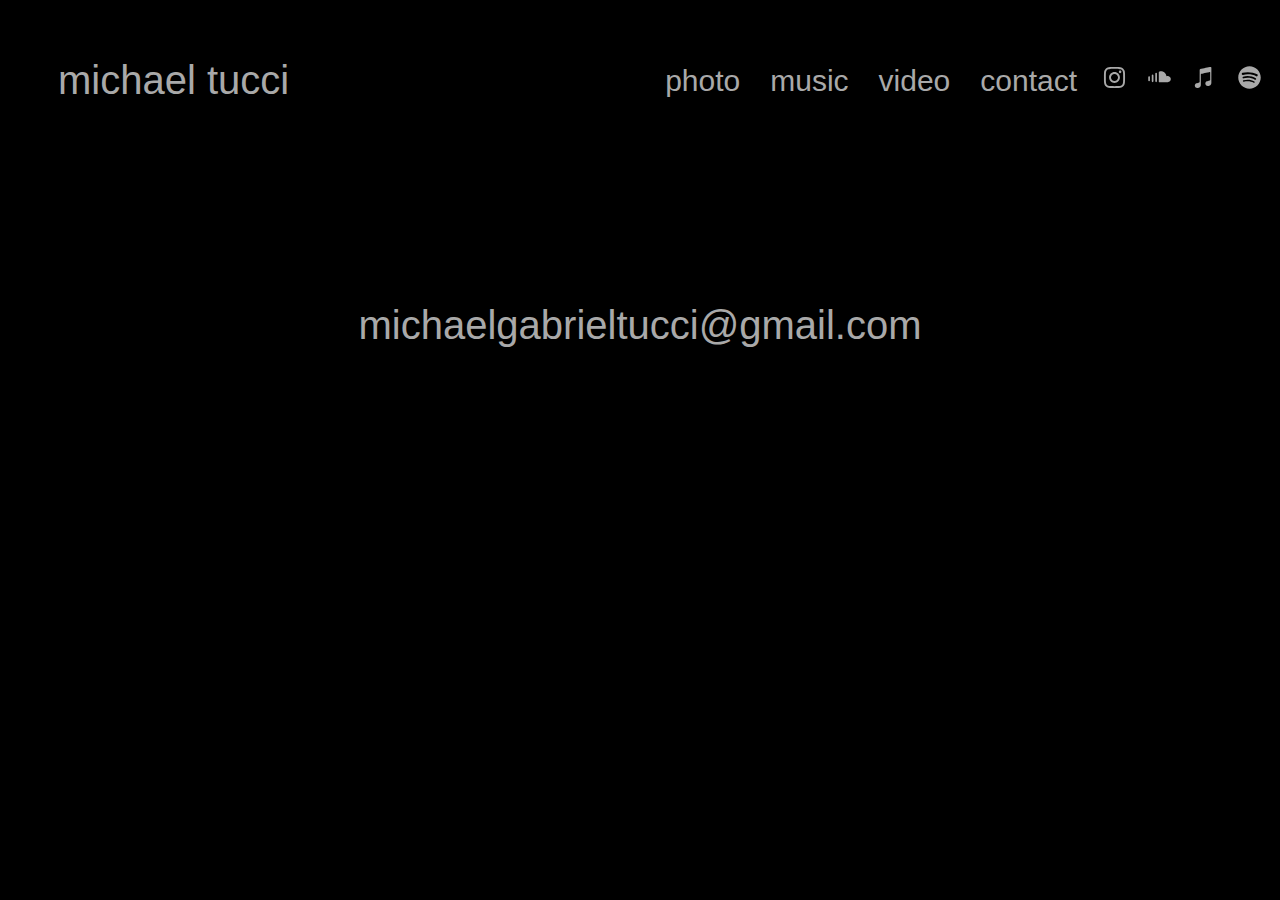
==== contact.html @ d2e41495 "add video.html and other stuff" ====
<!DOCTYPE html>

<html lang="en">

  <head>
    <meta charset='UTF-8'>
    <link rel="stylesheet" href="style.css" />
    <title>Contact</title>
  </head>

  <body>
    
    <div style='display: flex; justify-content: space-between; align-items: center;'>
      <div>
	
	<a href='photos.html'><h1 style='padding-left: 50px;'> michael tucci</h1></a>
	
	
      </div>
      
      <div style="display: flex; align-items: center;">
	
	<a href='photos.html'>photo</a>
	<a href='music.html'>music</a>
	<a href='video.html'>video</a>
	<a href='contact.html'>contact</a>

	
	<a style="display: flex; padding: 0px;"  href='https://www.instagram.com/mtucci112/' target="_blank">
	  <div>
	    <svg  width='45px' height='45px' style='stroke: #a9a9a900; fill: #a9a9a9;' viewBox="0 0 64 64">
	      <use xlink:href="#instagram-icon"></use>
	  </div>
	</a>

	<a style='display: flex; padding: 0px' href="http://soundcloud.com/michaelgabrielmusic" target="_blank">
	  <div>
	    <svg viewBox="0 0 64 64"  width='45px' height='45px' fill='#a9a9a9'>
              <use xlink:href="#soundcloud-icon"></use>
              
	    </svg>
	  </div>
	</a>

	<a style='display: flex; padding: 0px' href="https://music.apple.com/us/artist/michael-gabriel/1064139672" target="_blank">
	  <div>
	    <svg viewBox="0 0 64 64"  width='45px' height='45px' fill='#a9a9a9'>
              <use xlink:href="#itunes-icon"></use>
	    </svg>
	  </div>
	</a>

	<a style='display: flex; padding: 0px' href="https://open.spotify.com/artist/2m2tIfXSPX2SVXAtGIVLnL?si=ia6zXl8RQIam5nljzbbWhw" target="_blank">
	  <div>
	    <svg viewBox="0 0 64 64" width='45px' height='45px' fill='#a9a9a9'>
              <use xlink:href="#spotify-icon"></use>
	    </svg>
	  </div>
	</a>

      </div>
      
    </div>

  
  <body>
    <div style='text-align: center;'>
      <p style='margin-top: 150px;'>michaelgabrieltucci@gmail.com</p>
    </div>









    

    <!--svg stuff -->

    <svg xmlns="http://www.w3.org/2000/svg" version="1.1" style="display:none" data-usage="social-icons-svg">

      <symbol id="soundcloud-icon" viewBox="0 0 64 64"><path d="M43.6,30c-0.6,0-1.2,0.1-1.7,0.3c-0.3-4-3.7-7.1-7.7-7.1c-1,0-2,0.2-2.8,0.5 C31.1,23.9,31,24,31,24.3v13.9c0,0.3,0.2,0.5,0.5,0.5c0,0,12.2,0,12.2,0c2.4,0,4.4-1.9,4.4-4.4C48,31.9,46,30,43.6,30z M27.2,25.1 c-0.7,0-1.2,0.5-1.2,1.1v11.3c0,0.7,0.6,1.2,1.2,1.2c0.7,0,1.2-0.6,1.2-1.2V26.2C28.4,25.6,27.8,25.1,27.2,25.1z M22.2,27.8 c-0.7,0-1.2,0.5-1.2,1.1v8.5c0,0.7,0.6,1.2,1.2,1.2s1.2-0.6,1.2-1.2V29C23.4,28.3,22.9,27.8,22.2,27.8z M17.2,30.2 c-0.7,0-1.2,0.5-1.2,1.1v4.9c0,0.7,0.6,1.2,1.2,1.2c0.7,0,1.2-0.6,1.2-1.2v-4.9C18.5,30.7,17.9,30.2,17.2,30.2z"></path></symbol>
      
      <symbol id="itunes-icon" viewBox="0 0 64 64"><path d="M41.784,28.836c0,3.5,0.002,7-0.002,10.499c0,0.767-0.105,1.519-0.446,2.217c-0.53,1.086-1.399,1.768-2.55,2.095c-0.642,0.183-1.297,0.288-1.965,0.318c-1.749,0.083-3.261-1.103-3.574-2.823c-0.26-1.419,0.419-2.984,1.91-3.715c0.595-0.294,1.23-0.458,1.871-0.596c0.695-0.15,1.393-0.282,2.084-0.441c0.504-0.116,0.84-0.424,0.939-0.948c0.023-0.116,0.033-0.236,0.033-0.355c0.002-3.336,0.002-6.67-0.002-10.005c0-0.114-0.019-0.23-0.047-0.34c-0.072-0.277-0.274-0.446-0.559-0.43c-0.294,0.017-0.584,0.064-0.873,0.122c-1.397,0.275-2.793,0.559-4.189,0.84c-1.425,0.286-2.851,0.576-4.278,0.864c-0.842,0.171-1.684,0.34-2.525,0.51c-0.03,0.006-0.059,0.016-0.088,0.023c-0.509,0.141-0.693,0.374-0.717,0.9c-0.003,0.08-0.002,0.16-0.002,0.241c-0.002,4.782,0,9.565-0.003,14.345c0,0.773-0.086,1.537-0.396,2.255c-0.512,1.18-1.416,1.914-2.636,2.269c-0.645,0.186-1.307,0.293-1.976,0.316c-1.762,0.066-3.225-1.105-3.527-2.838c-0.261-1.494,0.422-3.098,2.119-3.816c0.656-0.275,1.344-0.427,2.036-0.571c0.527-0.111,1.056-0.211,1.582-0.324c0.703-0.153,1.07-0.595,1.1-1.313c0.003-0.094,0.002-0.183,0.002-0.277c0-5.44,0-10.882,0.003-16.323c0-0.227,0.023-0.46,0.077-0.681c0.128-0.524,0.502-0.823,1.003-0.953c0.469-0.122,0.947-0.207,1.422-0.304c1.347-0.272,2.694-0.543,4.042-0.814c1.393-0.282,2.784-0.562,4.176-0.843c1.23-0.249,2.46-0.501,3.693-0.743c0.404-0.08,0.814-0.161,1.22-0.194c0.57-0.045,0.961,0.313,1.019,0.886c0.014,0.136,0.022,0.274,0.022,0.412C41.786,21.814,41.786,25.325,41.784,28.836L41.784,28.836z"></path></symbol>

      <symbol id="spotify-icon" viewBox="0 0 64 64"><path d="M32,16c-8.8,0-16,7.2-16,16c0,8.8,7.2,16,16,16c8.8,0,16-7.2,16-16C48,23.2,40.8,16,32,16 M39.3,39.1c-0.3,0.5-0.9,0.6-1.4,0.3c-3.8-2.3-8.5-2.8-14.1-1.5c-0.5,0.1-1.1-0.2-1.2-0.7c-0.1-0.5,0.2-1.1,0.8-1.2 c6.1-1.4,11.3-0.8,15.5,1.8C39.5,38,39.6,38.6,39.3,39.1 M41.3,34.7c-0.4,0.6-1.1,0.8-1.7,0.4c-4.3-2.6-10.9-3.4-15.9-1.9 c-0.7,0.2-1.4-0.2-1.6-0.8c-0.2-0.7,0.2-1.4,0.8-1.6c5.8-1.8,13-0.9,18,2.1C41.5,33.4,41.7,34.1,41.3,34.7 M41.5,30.2 c-5.2-3.1-13.7-3.3-18.6-1.9c-0.8,0.2-1.6-0.2-1.9-1c-0.2-0.8,0.2-1.6,1-1.9c5.7-1.7,15-1.4,21,2.1c0.7,0.4,0.9,1.3,0.5,2.1 C43.1,30.4,42.2,30.6,41.5,30.2"></path>


	    
<!-- instagram -->
    
    <symbol id="instagram-icon" viewBox="0 0 64 64"><path d="M46.91,25.816c-0.073-1.597-0.326-2.687-0.697-3.641c-0.383-0.986-0.896-1.823-1.73-2.657c-0.834-0.834-1.67-1.347-2.657-1.73c-0.954-0.371-2.045-0.624-3.641-0.697C36.585,17.017,36.074,17,32,17s-4.585,0.017-6.184,0.09c-1.597,0.073-2.687,0.326-3.641,0.697c-0.986,0.383-1.823,0.896-2.657,1.73c-0.834,0.834-1.347,1.67-1.73,2.657c-0.371,0.954-0.624,2.045-0.697,3.641C17.017,27.415,17,27.926,17,32c0,4.074,0.017,4.585,0.09,6.184c0.073,1.597,0.326,2.687,0.697,3.641c0.383,0.986,0.896,1.823,1.73,2.657c0.834,0.834,1.67,1.347,2.657,1.73c0.954,0.371,2.045,0.624,3.641,0.697C27.415,46.983,27.926,47,32,47s4.585-0.017,6.184-0.09c1.597-0.073,2.687-0.326,3.641-0.697c0.986-0.383,1.823-0.896,2.657-1.73c0.834-0.834,1.347-1.67,1.73-2.657c0.371-0.954,0.624-2.045,0.697-3.641C46.983,36.585,47,36.074,47,32S46.983,27.415,46.91,25.816z M44.21,38.061c-0.067,1.462-0.311,2.257-0.516,2.785c-0.272,0.7-0.597,1.2-1.122,1.725c-0.525,0.525-1.025,0.85-1.725,1.122c-0.529,0.205-1.323,0.45-2.785,0.516c-1.581,0.072-2.056,0.087-6.061,0.087s-4.48-0.015-6.061-0.087c-1.462-0.067-2.257-0.311-2.785-0.516c-0.7-0.272-1.2-0.597-1.725-1.122c-0.525-0.525-0.85-1.025-1.122-1.725c-0.205-0.529-0.45-1.323-0.516-2.785c-0.072-1.582-0.087-2.056-0.087-6.061s0.015-4.48,0.087-6.061c0.067-1.462,0.311-2.257,0.516-2.785c0.272-0.7,0.597-1.2,1.122-1.725c0.525-0.525,1.025-0.85,1.725-1.122c0.529-0.205,1.323-0.45,2.785-0.516c1.582-0.072,2.056-0.087,6.061-0.087s4.48,0.015,6.061,0.087c1.462,0.067,2.257,0.311,2.785,0.516c0.7,0.272,1.2,0.597,1.725,1.122c0.525,0.525,0.85,1.025,1.122,1.725c0.205,0.529,0.45,1.323,0.516,2.785c0.072,1.582,0.087,2.056,0.087,6.061S44.282,36.48,44.21,38.061z M32,24.297c-4.254,0-7.703,3.449-7.703,7.703c0,4.254,3.449,7.703,7.703,7.703c4.254,0,7.703-3.449,7.703-7.703C39.703,27.746,36.254,24.297,32,24.297z M32,37c-2.761,0-5-2.239-5-5c0-2.761,2.239-5,5-5s5,2.239,5,5C37,34.761,34.761,37,32,37z M40.007,22.193c-0.994,0-1.8,0.806-1.8,1.8c0,0.994,0.806,1.8,1.8,1.8c0.994,0,1.8-0.806,1.8-1.8C41.807,22.999,41.001,22.193,40.007,22.193z"></path></symbol>

    </svg>


    </body>
    
    
</html>
---- style.css ----
h1 {
    text-align: left;
    color: #A9A9A9;
    font-family: sans-serif;
    font-weight: 300;
    font-size: 40px;
    padding: 15px;
    margin-bottom: 1px;
    margin-top: 1px;
}

h1:hover {
    color: #b8860b;
    transition: 0.5s ease;
}

p {
    color: #a9a9a9;
    font-family: sans-serif;
    font-weight: 100px;
    font-size: 40px;
    margin: 15px;
}

html {
    background: black;
}

a {
    text-decoration: none;
    color: #A9A9A9;
    font-family: sans-serif;
    font-size: 30px;
    padding: 15px;
    font-weight: 200;
    
}


a:hover {
    color: #b8860b;
    transition: 0.5s ease;
}


a:active {
    color: #DCDCDC;
}

.sample-image { 
    display: flex;
    overflow: auto;
    flex-wrap: wrap;
    align-items: center;
    justify-content: center;
    
}

.sample-image img { 
     padding: 20px; 
}

@media (max-width: 900px) {
    a {
	font-size: 25px;
    }

    h1 {
	font-size: 30px;
    }

    svg {
	width: 35px;
	height: 35px;
    }
}

@media (max-width: 700px) {
     a {
	font-size: 20px;
    }

    h1 {
	font-size: 25px;
    }

    svg {
	width: 30px;
	height: 30px;
    }
}
    
.portrait {
    width: 300px;
    height: auto;
}

.landscape {
    width: 600px;
    height: auto;
}

@media (max-width: 1390px) {
    .portrait {
	width: 20%;
	height: auto;
    }

    .landscape {
	width: 40%;
	height: auto;
    }

}


.container {
    position: relative;
    display: flex;
    align-items: center;
    margin-left: 30px;
    width: 250px;
    height: 250px;
}

.album {
    display: flex;
    width: 250px;
    height: auto;
}

.overlay {
    position: absolute;
    display: flex;
    justify-content: center;
    bottom: 0;
    background: rgba(169, 169, 169, 0.5);
    color: #f1f1f1;
    width: 100%;
    height: auto;
    transition: .5s ease;
    opacity:0;
    color: white;
    padding: opx;
    text-align: center;
}

.container:hover .overlay {
    opacity: 1;
}

svg:hover {
    fill:  #b8860b;
    transition: 0.5s ease;
}

.video {
    display: flex;
    justify-content: center;
    padding: 30px;
    padding-bottom: 10px;
    margin-top: 50px;
}

.paragraph {
    font-size: 20px;
    font-weight: 100;
    text-align: center;
}
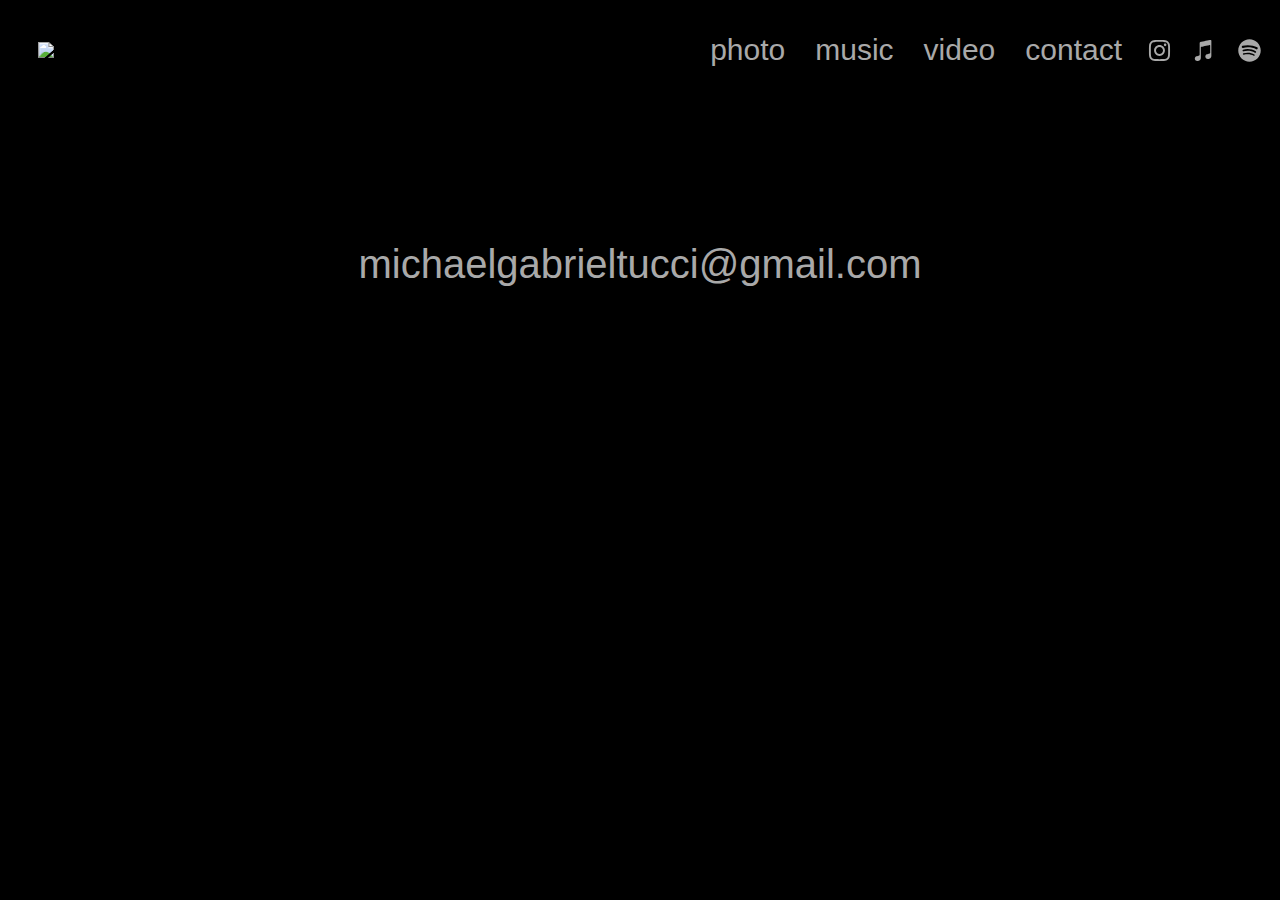
==== commit 296fb564: "updated header on all pages" ====
--- a/contact.html
+++ b/contact.html
@@ -10,10 +10,17 @@
 
   <body>
     
+
+    <!-- header -->
+    
     <div style='display: flex; justify-content: space-between; align-items: center;'>
       <div>
+
+	<!--PNG logo-->
 	
-	<a href='photos.html'><h1 style='padding-left: 50px;'> michael tucci</h1></a>
+	<a href='photos.html'><img src='name-logo.png' class='logo'/></a>
+
+	<!--plain text logo: <a href='photos.html'><h1 style='padding-left: 50px;'> michael tucci</h1></a>-->
 	
 	
       </div>
@@ -26,32 +33,23 @@
 	<a href='contact.html'>contact</a>
 
 	
-	<a style="display: flex; padding: 0px;"  href='https://www.instagram.com/mtucci112/' target="_blank">
-	  <div>
-	    <svg  width='45px' height='45px' style='stroke: #a9a9a900; fill: #a9a9a9;' viewBox="0 0 64 64">
+	<a style="display: flex; padding: 0px; width: 45px; height: 45px;" class='icon' href='https://www.instagram.com/mtucci112/' target="_blank">
+	  <div class='icon'>
+	    <svg  width='45px' height='45px' style='stroke: #a9a9a900;' viewBox="0 0 64 64">
 	      <use xlink:href="#instagram-icon"></use>
 	  </div>
 	</a>
 
-	<a style='display: flex; padding: 0px' href="http://soundcloud.com/michaelgabrielmusic" target="_blank">
-	  <div>
-	    <svg viewBox="0 0 64 64"  width='45px' height='45px' fill='#a9a9a9'>
-              <use xlink:href="#soundcloud-icon"></use>
-              
-	    </svg>
-	  </div>
-	</a>
-
-	<a style='display: flex; padding: 0px' href="https://music.apple.com/us/artist/michael-gabriel/1064139672" target="_blank">
-	  <div>
+	<a style='display: flex; padding: 0px; width: 45px; height: 45px;' href="https://music.apple.com/us/artist/michael-gabriel/1064139672" class='icon' target="_blank">
+	  <div class='icon'>
 	    <svg viewBox="0 0 64 64"  width='45px' height='45px' fill='#a9a9a9'>
               <use xlink:href="#itunes-icon"></use>
 	    </svg>
 	  </div>
 	</a>
 
-	<a style='display: flex; padding: 0px' href="https://open.spotify.com/artist/2m2tIfXSPX2SVXAtGIVLnL?si=ia6zXl8RQIam5nljzbbWhw" target="_blank">
-	  <div>
+	<a style='display: flex; padding: 0px; width: 45px; height: 45px;' href="https://open.spotify.com/artist/2m2tIfXSPX2SVXAtGIVLnL?si=ia6zXl8RQIam5nljzbbWhw" class='icon' target="_blank">
+	  <div class='icon'>
 	    <svg viewBox="0 0 64 64" width='45px' height='45px' fill='#a9a9a9'>
               <use xlink:href="#spotify-icon"></use>
 	    </svg>
@@ -99,5 +97,5 @@
 
     </body>
     
-    
+  
 </html>
--- a/style.css
+++ b/style.css
@@ -27,6 +27,10 @@
     background: black;
 }
 
+svg {
+    fill: #a9a9a9;
+}
+
 a {
     text-decoration: none;
     color: #A9A9A9;
@@ -37,20 +41,11 @@
     
 }
 
-
-a:hover {
-    color: #b8860b;
-    transition: 0.5s ease;
-}
-
-
-a:active {
-    color: #DCDCDC;
-}
-
-.sample-image { 
-    display: flex;
-    overflow: auto;
+.sample-image {
+    /* width: 1200px; */
+    width: 80%;
+    margin: 0 auto;
+    display: flex;
     flex-wrap: wrap;
     align-items: center;
     justify-content: center;
@@ -60,58 +55,15 @@
 .sample-image img { 
      padding: 20px; 
 }
-
-@media (max-width: 900px) {
-    a {
-	font-size: 25px;
-    }
-
-    h1 {
-	font-size: 30px;
-    }
-
-    svg {
-	width: 35px;
-	height: 35px;
-    }
-}
-
-@media (max-width: 700px) {
-     a {
-	font-size: 20px;
-    }
-
-    h1 {
-	font-size: 25px;
-    }
-
-    svg {
-	width: 30px;
-	height: 30px;
-    }
-}
-    
+ 
 .portrait {
-    width: 300px;
+    width: 250px;
     height: auto;
 }
 
 .landscape {
-    width: 600px;
-    height: auto;
-}
-
-@media (max-width: 1390px) {
-    .portrait {
-	width: 20%;
-	height: auto;
-    }
-
-    .landscape {
-	width: 40%;
-	height: auto;
-    }
-
+    width: 500px;
+    height: auto;
 }
 
 
@@ -155,6 +107,16 @@
     transition: 0.5s ease;
 }
 
+a:hover {
+    color: #b8860b;
+    transition: 0.5s ease;
+}
+
+
+a:active {
+    color: #DCDCDC;
+}
+
 .video {
     display: flex;
     justify-content: center;
@@ -167,4 +129,184 @@
     font-size: 20px;
     font-weight: 100;
     text-align: center;
-}
+    padding-left: 70px;
+    padding-right: 70px;
+    padding-bottom: 50px;
+    
+}
+
+.icon {
+    width: 45px;
+    height: 45px;
+    display: flex;
+    align-items: center;
+}
+
+.logo {
+    width: 300px;
+    height: auto;
+    padding-left: 30px;
+    display: flex;
+    align-items: center;
+    text-align: center;
+    
+}
+
+.me {
+    width: 80%;
+    display: flex;
+    justify-content: center;
+    margin: 0 auto;
+}
+
+.me-img {
+    display: flex;
+    justify-content: flex-start;
+    padding: 30px;
+    padding-top: 5px;
+    width: 300px;
+    height: auto;
+}
+
+.bio {
+    font-size: 20px;
+    text-align: center;
+}
+
+.bio-block {
+    display: flex;
+    align-items: center;
+}
+
+
+
+@media (max-width: 1230px) {
+
+    .portrait {
+	width: 200px;
+	height: auto;
+    }
+
+    .landscape {
+	width: 400px;
+	height: auto;
+    }
+        .me-img {
+	width: 200px;
+	hieght: auto;
+    }
+}
+
+@media (max-width: 930px) {
+    
+    a {
+	font-size: 25px;
+    }
+
+    h1 {
+	font-size: 30px;
+    }
+
+    .logo {
+	width: 210px;
+    }
+
+    svg {
+	width: 35px;
+	height: 35px;
+    }
+    .portrait {
+	width: 150px;
+	height: auto;
+    }
+
+    .landscape {
+	width: 300px;
+	height: auto;
+    }
+    .me-img {
+	width: 170px;
+	hieght: auto;
+    }
+}
+
+@media (max-width: 790px) {
+    
+     a {
+	font-size: 17px;
+    }
+
+    h1 {
+	font-size: 22px;
+    }
+
+    .logo {
+	width: 150px;
+    }
+
+    svg {
+	width: 30px;
+	height: 30px;
+    }
+    .portrait {
+	width: 125px;
+	height: auto;
+    }
+
+    .landscape {
+	width: 250px;
+	height: auto;
+    }
+    
+    .me-img {
+	width: 150px;
+
+    }
+
+
+}
+
+@media (max-width: 600px) {
+    
+    a {
+	font-size: 10px;
+    }
+
+    h1 {
+	font-size: 15px;
+    }
+
+     .logo {
+	width: 100px;
+    }
+
+    svg {
+	width: 30px;
+	height: 30px;
+    }
+
+    .portrait {
+	width: 100px;
+	height: auto;
+    }
+
+    .landscape {
+	width: 200px;
+	height: auto;
+    }
+    
+    .icon {
+	width: 30px;
+	height: 30px;
+    }
+
+    .me-img {
+	width: 100px;
+
+    }
+    
+}
+    
+    /* .sample-image { */
+    /* 	width: 900px; */
+    /* } */
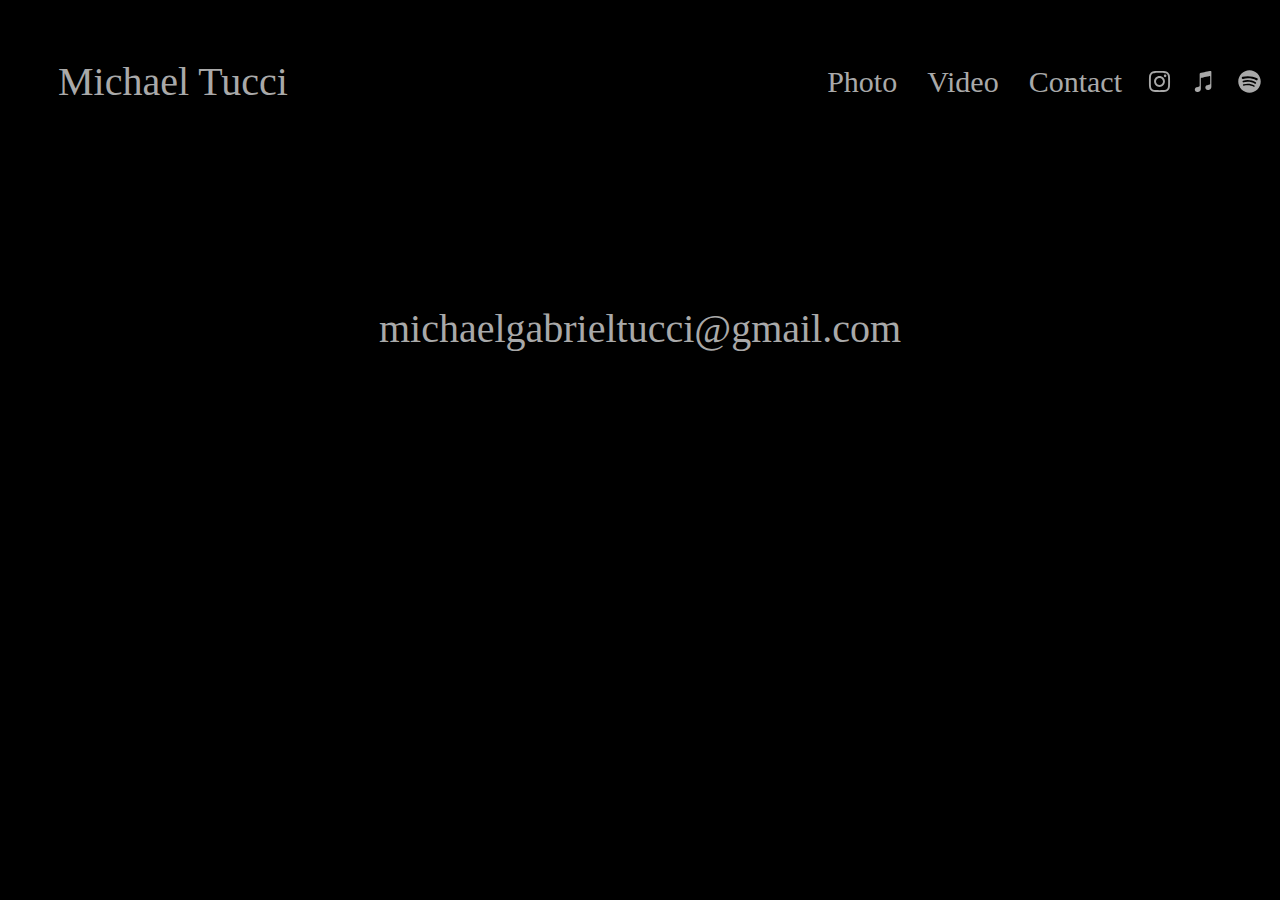
==== commit db3b6027: "changed font got rid of png logo and temporarily took out music page" ====
--- a/contact.html
+++ b/contact.html
@@ -12,25 +12,26 @@
     
 
     <!-- header -->
-    
+
+        
     <div style='display: flex; justify-content: space-between; align-items: center;'>
       <div>
 
 	<!--PNG logo-->
 	
-	<a href='photos.html'><img src='name-logo.png' class='logo'/></a>
+	<!-- <a href='photos.html'><img src='name-logo.png' class='logo'/></a> -->
 
-	<!--plain text logo: <a href='photos.html'><h1 style='padding-left: 50px;'> michael tucci</h1></a>-->
+	<a href='photos.html'><h1 style='padding-left: 50px;'> Michael Tucci</h1></a>
 	
 	
       </div>
       
-      <div style="display: flex; align-items: center;">
+      <div class='header-options' style="display: flex; align-items: center;">
 	
-	<a href='photos.html'>photo</a>
-	<a href='music.html'>music</a>
-	<a href='video.html'>video</a>
-	<a href='contact.html'>contact</a>
+	<a href='photos.html'>Photo</a>
+	<!-- <a href='music.html'>Music</a> -->
+	<a href='video.html'>Video</a>
+	<a href='contact.html'>Contact</a>
 
 	
 	<a style="display: flex; padding: 0px; width: 45px; height: 45px;" class='icon' href='https://www.instagram.com/mtucci112/' target="_blank">
@@ -59,8 +60,7 @@
       </div>
       
     </div>
-
-  
+    
   <body>
     <div style='text-align: center;'>
       <p style='margin-top: 150px;'>michaelgabrieltucci@gmail.com</p>
--- a/style.css
+++ b/style.css
@@ -1,8 +1,12 @@
+@font-face {
+    font-family: niceCleanFont;
+    src: url(AdobeClean-Light.otf);
+}
 
 h1 {
     text-align: left;
     color: #A9A9A9;
-    font-family: sans-serif;
+    font-family: niceCleanFont;
     font-weight: 300;
     font-size: 40px;
     padding: 15px;
@@ -17,7 +21,7 @@
 
 p {
     color: #a9a9a9;
-    font-family: sans-serif;
+    font-family: niceCleanFont;
     font-weight: 100px;
     font-size: 40px;
     margin: 15px;
@@ -34,11 +38,15 @@
 a {
     text-decoration: none;
     color: #A9A9A9;
-    font-family: sans-serif;
+    font-family: niceCleanFont;
     font-size: 30px;
     padding: 15px;
     font-weight: 200;
     
+}
+
+.header-options {
+    font-family: niceCleanFont;
 }
 
 .sample-image {
@@ -306,7 +314,8 @@
     }
     
 }
-    
+
+
     /* .sample-image { */
     /* 	width: 900px; */
     /* } */
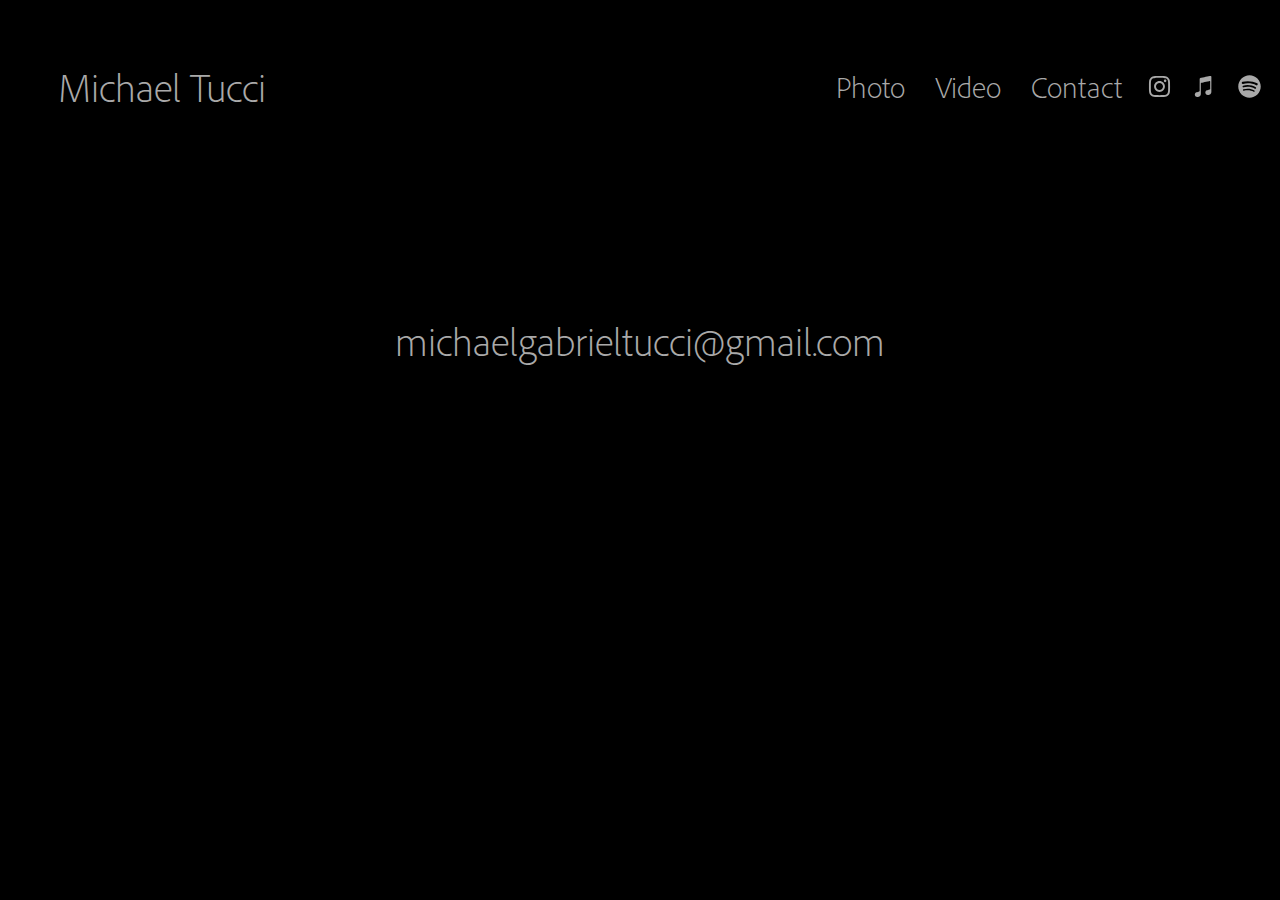
==== commit fa4781bc: "rename photos to index" ====
--- a/contact.html
+++ b/contact.html
@@ -21,14 +21,14 @@
 	
 	<!-- <a href='photos.html'><img src='name-logo.png' class='logo'/></a> -->
 
-	<a href='photos.html'><h1 style='padding-left: 50px;'> Michael Tucci</h1></a>
+	<a href='index.html'><h1 style='padding-left: 50px;'> Michael Tucci</h1></a>
 	
 	
       </div>
       
       <div class='header-options' style="display: flex; align-items: center;">
 	
-	<a href='photos.html'>Photo</a>
+	<a href='index.html'>Photo</a>
 	<!-- <a href='music.html'>Music</a> -->
 	<a href='video.html'>Video</a>
 	<a href='contact.html'>Contact</a>
--- a/style.css
+++ b/style.css
@@ -56,7 +56,7 @@
     display: flex;
     flex-wrap: wrap;
     align-items: center;
-    justify-content: center;
+    justify-content: space-between;
     
 }
 
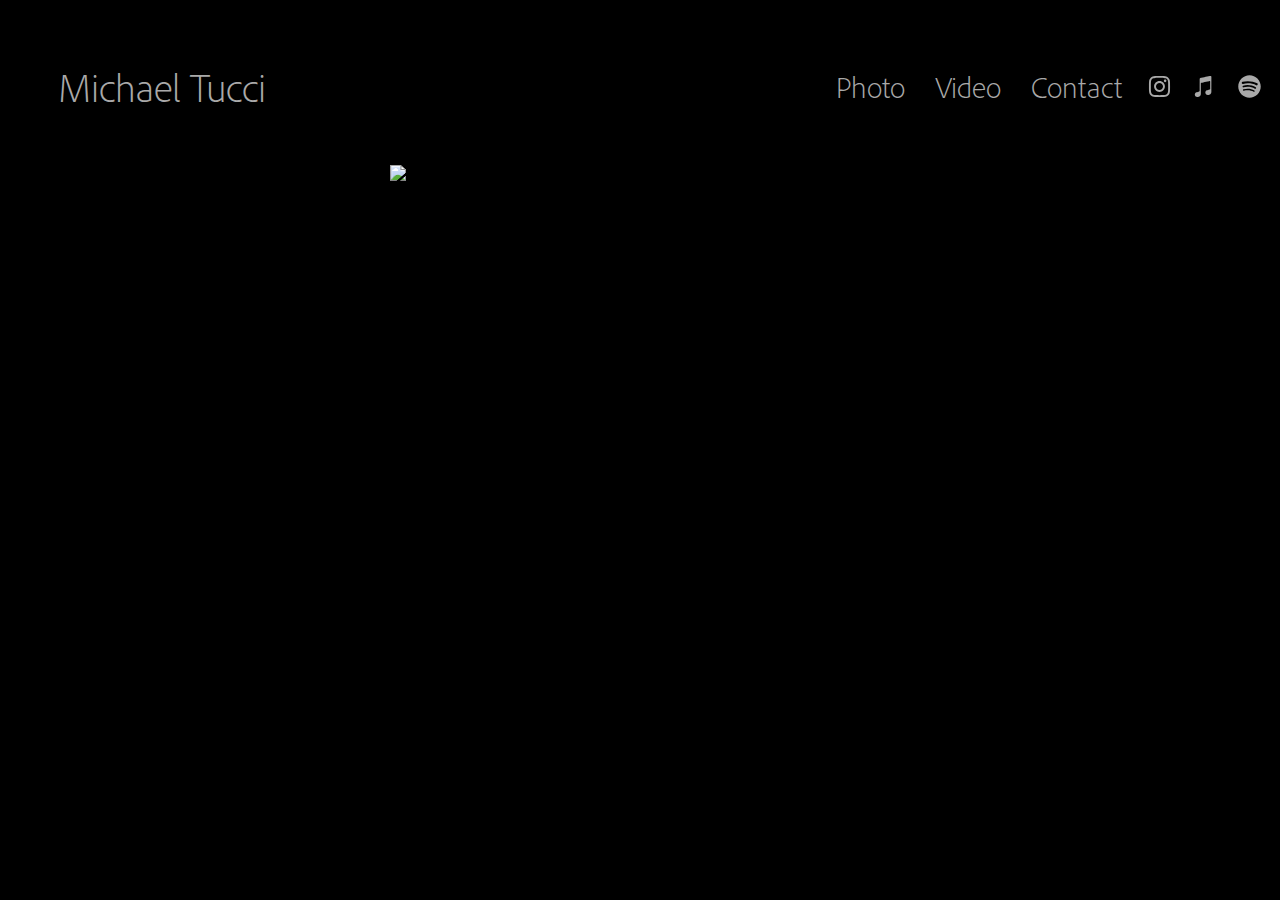
==== commit 3303754e: "changed contact info to png in place of text" ====
--- a/contact.html
+++ b/contact.html
@@ -62,8 +62,10 @@
     </div>
     
   <body>
-    <div style='text-align: center;'>
-      <p style='margin-top: 150px;'>michaelgabrieltucci@gmail.com</p>
+    <div class='gmail'>
+      <!-- <p style='margin-top: 150px;'>michaelgabrieltucci@gmail.com</p> -->
+      <img class='landscape' src='gmail.png'/>
+      
     </div>
 
 
--- a/style.css
+++ b/style.css
@@ -315,7 +315,8 @@
     
 }
 
-
-    /* .sample-image { */
-    /* 	width: 900px; */
-    /* } */
+.gmail {
+    display: flex;
+    justify-content: center;
+    align-items: center;
+}
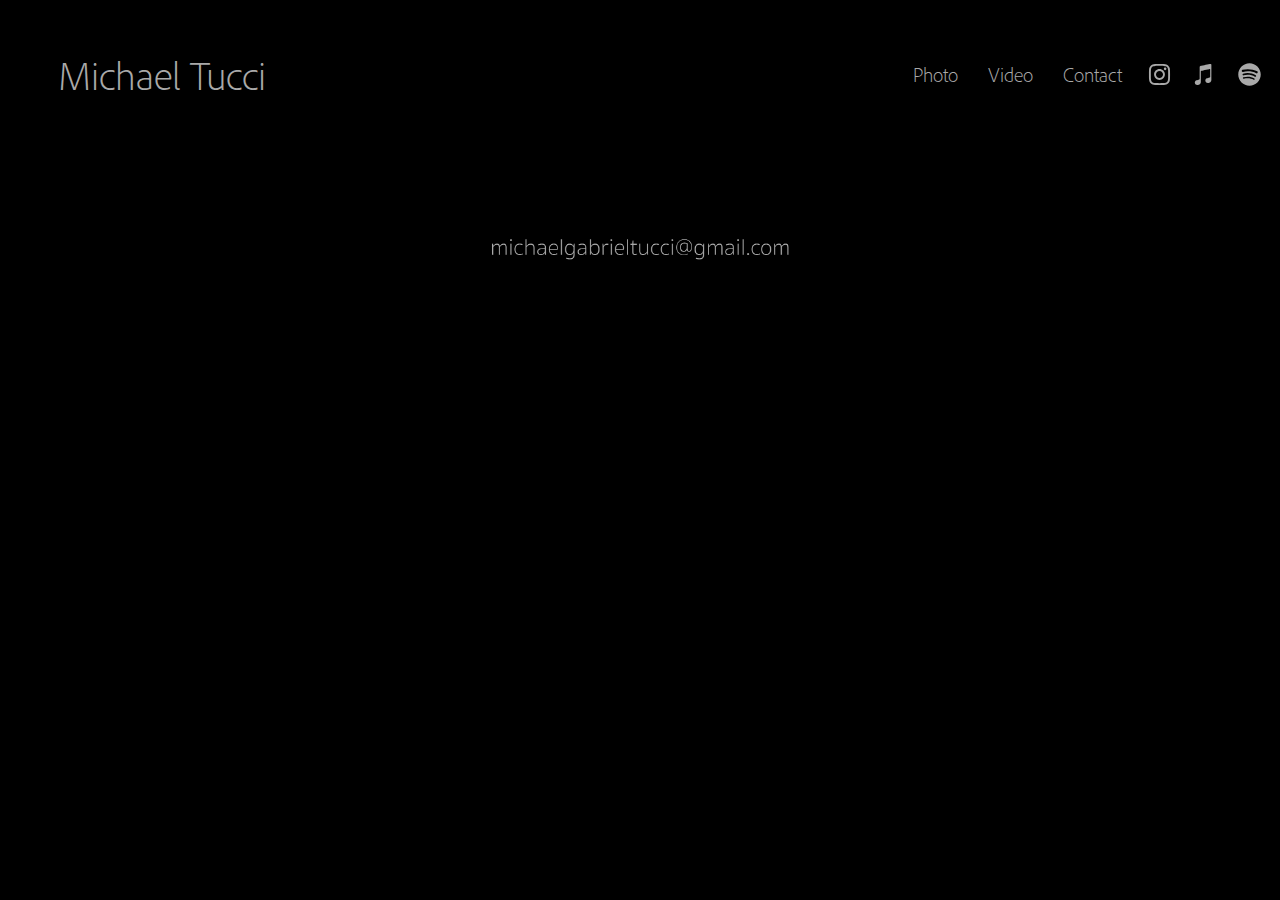
==== commit b38b6c92: "added herebutton styles and added email thing to contact page" ====
--- a/contact.html
+++ b/contact.html
@@ -63,21 +63,13 @@
     
   <body>
     <div class='gmail'>
-      <!-- <p style='margin-top: 150px;'>michaelgabrieltucci@gmail.com</p> -->
-      <img class='landscape' src='gmail.png'/>
+      
+      <a href="mailto:michaelgabrieltucci@gmail.com?subject=Hello! - mtuccicreative.com">
+	<img class="landscape" src="gmail.png"/>
+      </a>
       
     </div>
-
-
-
-
-
-
-
-
-
     
-
     <!--svg stuff -->
 
     <svg xmlns="http://www.w3.org/2000/svg" version="1.1" style="display:none" data-usage="social-icons-svg">
--- a/style.css
+++ b/style.css
@@ -2,6 +2,8 @@
     font-family: niceCleanFont;
     src: url(AdobeClean-Light.otf);
 }
+
+
 
 h1 {
     text-align: left;
@@ -39,7 +41,7 @@
     text-decoration: none;
     color: #A9A9A9;
     font-family: niceCleanFont;
-    font-size: 30px;
+    font-size: 20px;
     padding: 15px;
     font-weight: 200;
     
@@ -65,12 +67,12 @@
 }
  
 .portrait {
-    width: 250px;
+    width: 160px;
     height: auto;
 }
 
 .landscape {
-    width: 500px;
+    width: 320px;
     height: auto;
 }
 
@@ -84,32 +86,6 @@
     height: 250px;
 }
 
-.album {
-    display: flex;
-    width: 250px;
-    height: auto;
-}
-
-.overlay {
-    position: absolute;
-    display: flex;
-    justify-content: center;
-    bottom: 0;
-    background: rgba(169, 169, 169, 0.5);
-    color: #f1f1f1;
-    width: 100%;
-    height: auto;
-    transition: .5s ease;
-    opacity:0;
-    color: white;
-    padding: opx;
-    text-align: center;
-}
-
-.container:hover .overlay {
-    opacity: 1;
-}
-
 svg:hover {
     fill:  #b8860b;
     transition: 0.5s ease;
@@ -123,6 +99,7 @@
 
 a:active {
     color: #DCDCDC;
+    transition: 0.01s;
 }
 
 .video {
@@ -140,7 +117,6 @@
     padding-left: 70px;
     padding-right: 70px;
     padding-bottom: 50px;
-    
 }
 
 .icon {
@@ -165,6 +141,8 @@
     display: flex;
     justify-content: center;
     margin: 0 auto;
+    align-items: center;
+    
 }
 
 .me-img {
@@ -176,9 +154,28 @@
     height: auto;
 }
 
+.hello {
+    font-size: 30px;
+    display: flex;
+    justify-content: center;
+    text-align: center;
+    text-decoration: none;
+    color: #A9A9A9;
+    font-family: niceCleanFont;
+    margin-bottom: 0px;
+    font-weight: 200;
+}
+
 .bio {
     font-size: 20px;
     text-align: center;
+    text-decoration: none;
+    color: #A9A9A9;
+    font-family: niceCleanFont;
+    padding: 15px;
+    font-weight: 200;
+}
+
 }
 
 .bio-block {
@@ -187,16 +184,15 @@
 }
 
 
-
 @media (max-width: 1230px) {
 
     .portrait {
-	width: 200px;
+	width: 160px;
 	height: auto;
     }
 
     .landscape {
-	width: 400px;
+	width: 320px;
 	height: auto;
     }
         .me-img {
@@ -205,10 +201,10 @@
     }
 }
 
-@media (max-width: 930px) {
+@media (max-width: 965px) {
     
     a {
-	font-size: 25px;
+	font-size: 20px;
     }
 
     h1 {
@@ -224,12 +220,12 @@
 	height: 35px;
     }
     .portrait {
-	width: 150px;
+	width: 125px;
 	height: auto;
     }
 
     .landscape {
-	width: 300px;
+	width: 250px;
 	height: auto;
     }
     .me-img {
@@ -241,7 +237,7 @@
 @media (max-width: 790px) {
     
      a {
-	font-size: 17px;
+	font-size: 20px;
     }
 
     h1 {
@@ -257,12 +253,12 @@
 	height: 30px;
     }
     .portrait {
-	width: 125px;
+	width: 100px;
 	height: auto;
     }
 
     .landscape {
-	width: 250px;
+	width: 200px;
 	height: auto;
     }
     
@@ -277,7 +273,7 @@
 @media (max-width: 600px) {
     
     a {
-	font-size: 10px;
+	font-size: 15px;
     }
 
     h1 {
@@ -320,3 +316,10 @@
     justify-content: center;
     align-items: center;
 }
+
+.here-button {
+    font-size: 20px;
+    font-weight: 100;
+    color: #b8860b;
+}
+    
